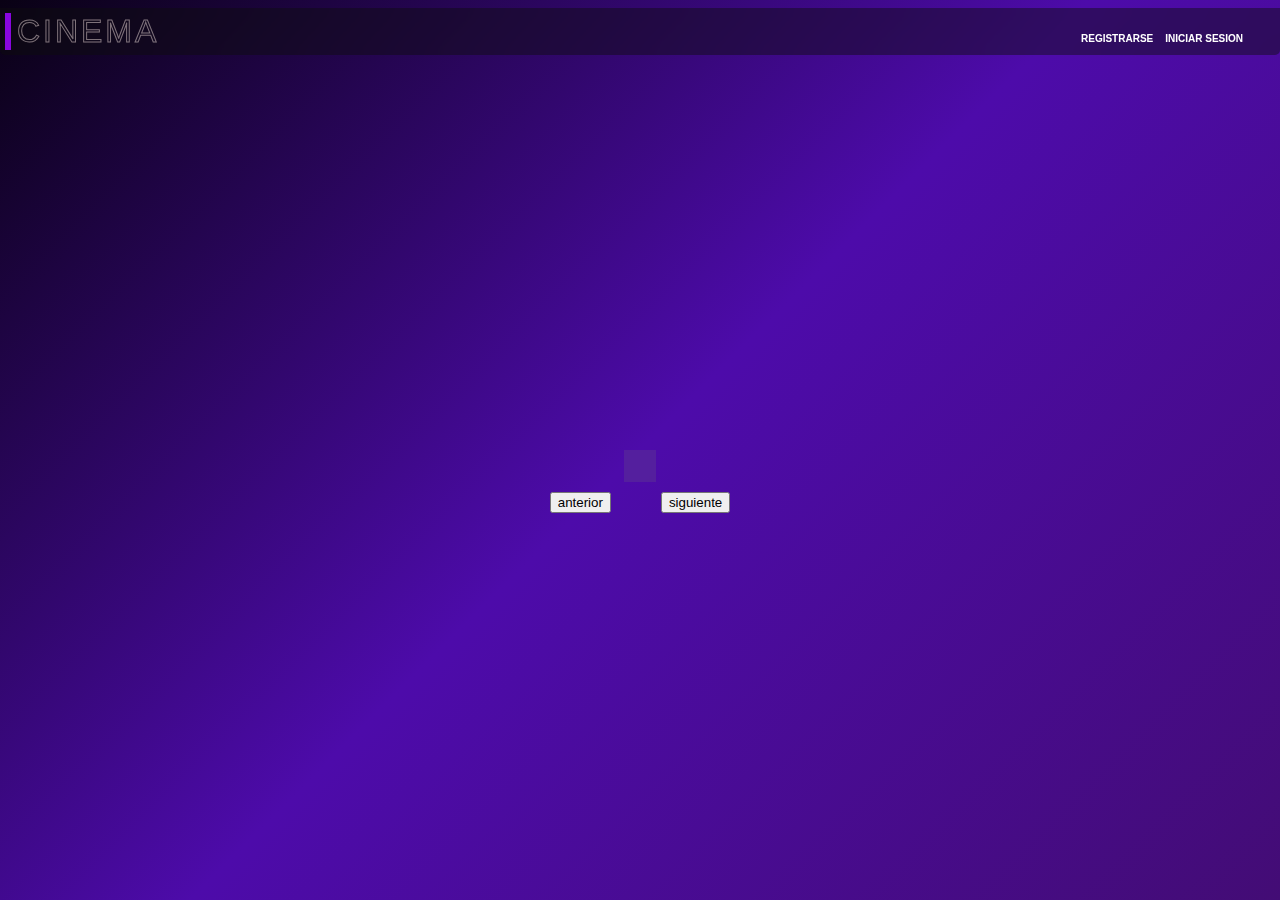
==== cartelera.html @ 40be1a1c "añadir" ====
<!DOCTYPE html>
<html lang="es">
<head>
    <meta charset="UTF-8">
    <meta name="viewport" content="width=device-width, initial-scale=1.0">
    <link rel="stylesheet" href="estilos/cartelera-top.css">
    <title>en cartelera•Cinema</title>
</head>
<body>
    <!-- nav -->
    <div class="barra-negra"></div><!--barra de nav negra-->
  <nav>
    <div class="menu-logo">
    <a href="index.html">
      <button class="button" data-text="Awesome">
        <span class="actual-text">&nbsp;cinema&nbsp;</span>
        <span aria-hidden="true" class="hover-text">&nbsp;cinema&nbsp;</span>
      </button>
    </a>
    </div>
    <div class="login-nav">
      <button class="buti">
        <a href="login/register.html">Registrarse</a>
    </button>
    <button class="buti">
        <a href="login/login.html">iniciar sesion</a>
    </button>
    </div>
  </nav>
  <!-- fin nav -->
    <!-- main -->
    <main>
            <div id="coleccion-pelis">
                
                <div id="carga" class="loader"></div>
                
            </div>
    <div class="botones">
        <button id="anterior">anterior</button>
        <button id="siguiente">siguiente</button>
    </div>
</main>
    <!-- fin main -->
    <script src="javascript/top_cartelera_completo.js"></script>
</body>
</html>
---- estilos/cartelera-top.css ----
html
{
  box-sizing: border-box;
  height: 100%;
  margin: 0;
}
*,
*::before,
*::after
{
  box-sizing: inherit;
}
body {
    font-family: Arial, sans-serif;
    background: linear-gradient(135deg,#090114,#4d0baa,#430c75);
    background-attachment: fixed;
	  background-repeat: no-repeat;
	  background-size: 100% 100%;
    margin: 0;
    padding: 0;
    display: flex;
    justify-content: center;
    align-items: center;
    /* height: 100vh; */
    height: 100vh;
    display: grid;
    grid-template-columns: 100%;
    grid-template-rows: 7% auto;
    position: relative;
}
nav 
{
  z-index: 999;
  grid-row: 1/2;
  grid-column: 1/4;
  color: #fff; /* color del texto */
  padding: 5px; /* añadir espacio interno */
  background-color: #0d0d0d73;
  position: sticky;
  top: 0px;
  border-bottom-left-radius: 5px;
  border-bottom-right-radius: 5px;
  display: flex;
  flex-direction: row;
  align-items: baseline;
  justify-content: space-between;
  backdrop-filter: blur(10px);
  /* gap: 60%; */
  max-width: 100vw;
  overflow-x: hidden;
}
.barra-negra
{
 grid-row: 1/2;
 grid-column: 1/4;
 background-color: #0D0D0D;
 border-bottom-left-radius: 5px;
 border-bottom-right-radius: 5px;
}
/* === removing default button style ===*/
.button {
  margin: 0;
  height: auto;
  background: transparent;
  padding: 0;
  border: none;
}

/* button styling */
.button {
  --border-right: 6px;
  --text-stroke-color: rgba(201, 187, 187, 0.6);
  --animation-color: #8806df;
  --fs-size: 2em;
  letter-spacing: 3px;
  text-decoration: none;
  font-size: var(--fs-size);
  font-family: "Arial";
  position: relative;
  text-transform: uppercase;
  color: transparent;
  -webkit-text-stroke: 1px var(--text-stroke-color);
}
/* this is the text, when you hover on button */
.hover-text {
  position: absolute;
  box-sizing: border-box;
  content: attr(data-text);
  color: var(--animation-color);
  width: 0%;
  inset: 0;
  border-right: var(--border-right) solid var(--animation-color);
  overflow: hidden;
  transition: 0.5s;
  -webkit-text-stroke: 1px var(--animation-color);
}
/* hover */
.button:hover .hover-text {
  width: 100%;
  filter: drop-shadow(0 0 23px var(--animation-color))
}
.menu-logo
{
  width: 300px;
  display: flex;
  align-items: baseline;
  gap: 20%;
}
.login-nav
{
  display: flex;
  float: right;
  width: 200px;
}
/* botones de inicio y register */
.buti {
  font-size: 10px;
  color: #e1e1e1;
  font-family: inherit;
  font-weight: 800;
  cursor: pointer;
  position: relative;
  border: none;
  background: none;
  text-transform: uppercase;
  transition-timing-function: cubic-bezier(0.25, 0.8, 0.25, 1);
  transition-duration: 400ms;
  transition-property: color;
}

.buti:focus,
.buti:hover {
  color: #fff;
}

.buti:focus:after,
.buti:hover:after {
  width: 100%;
  left: 0%;
}

.buti:after {
  content: "";
  pointer-events: none;
  bottom: -2px;
  left: 50%;
  position: absolute;
  width: 0%;
  height: 2px;
  background-color: #fff;
  transition-timing-function: cubic-bezier(0.25, 0.8, 0.25, 1);
  transition-duration: 400ms;
  transition-property: width, left;
}
/* fin nav */
/* listas */
.ul 
{
  list-style-type: none; /* quitar las viñetas de la lista */
  margin: 0;
  padding: 0;
}

.li 
{
  display: inline; /* mostrar elementos en línea */
  /* margin-right: 10px; /* añadir espaciado entre elementos 
  margin-top: 10px;
  padding: 5px;
  height: 222px;
  width: 150px; */
}
/* fin listas */
a 
{
  color: #fff; /* color del enlace */
  text-decoration: none; /* quitar subrayado */
}
/* main */
main{
    /* height: auto; */
    height: min-content;
    display: flex;
    justify-content: space-between;
    align-items: center;
    position: relative;
    flex-flow: column nowrap;
    gap: 10px;
    padding: 1em;

}
#coleccion-pelis
{
    
    backdrop-filter:blur(10px);
    background-color: #72727233;
    margin: 0px;
    display: flex;
    flex-wrap: wrap;
    justify-content: center;
    flex-flow: row wrap;
    padding: 1em;
    gap: 30px;

}
.pelis
{
 width: 150px; 
 height: 222px;
 border: solid 3px wheat;
 margin: 5%;
}
#siguiente
{
    margin-left: 50px;
}
.botones
{
    display: flex;
    /* align-items: center; */
    justify-content: center;
}
/* tarjetas */
.card {
  position: relative;
  width: 150px; 
  height: 222px;
  background-color: #f2f2f2;
  border-radius: 10px;
  display: flex;
  align-items: center;
  justify-content: center;
  perspective: 1000px;
  box-shadow: 0 0 0 5px #ffffff80;
  transition: all 0.6s cubic-bezier(0.175, 0.885, 0.32, 1.275);
  overflow: hidden;
  
  
}

.card img {
  fill: #333;
  transition: all 0.6s cubic-bezier(0.175, 0.885, 0.32, 1.275);
}

.card:hover {
  transform: scale(1.05);
  box-shadow: 0 8px 16px rgba(255, 255, 255, 0.2);
}

.card__content {
  position: absolute;
  top: 0;
  left: 0;
  width: 100%;
  height: 100%;
  padding: 10px;
  box-sizing: border-box;
  background-color: #727272;
  backdrop-filter:blur(20px);
  transform: rotateX(-90deg);
  transform-origin: bottom;
  transition: all 0.6s cubic-bezier(0.175, 0.885, 0.32, 1.275);
  overflow-x: hidden;
  overflow-y: auto;
  background-attachment: fixed;
  background-repeat: no-repeat;
  background-size: 100% 100%;
}
.card__content::-webkit-scrollbar 
{
  width: 0px;
}

.card:hover .card__content {
  transform: rotateX(0deg);
}

.card__title {
  margin: 0;
  font-size: 20px;
  color: #520047;
  font-weight: 700;
}

.card:hover img {
  scale: 0;
}

.card__description {
  margin: 10px 0 0;
  font-size: 14px;
  color: #ffffff;
  line-height: 1.4;
}
/* fin de tarjetas */
.but {
  background-color: #ffffff00;
  color: #fff;
  width: 8.5em;
  height: 2.9em;
  border: #3654ff 0.2em solid;
  border-radius: 11px;
  text-align: right;
  transition: all 0.6s ease;
}

.but:hover {
  background-color: #3654ff;
  cursor: pointer;
}

.but svg {
  width: 1.6em;
  margin: -0.2em 0.8em 1em;
  position: absolute;
  display: flex;
  transition: all 0.6s ease;
}

.but:hover svg {
  transform: translateX(3px);
}

.text {
  margin: 0 2.5em
}
/* fin de main */
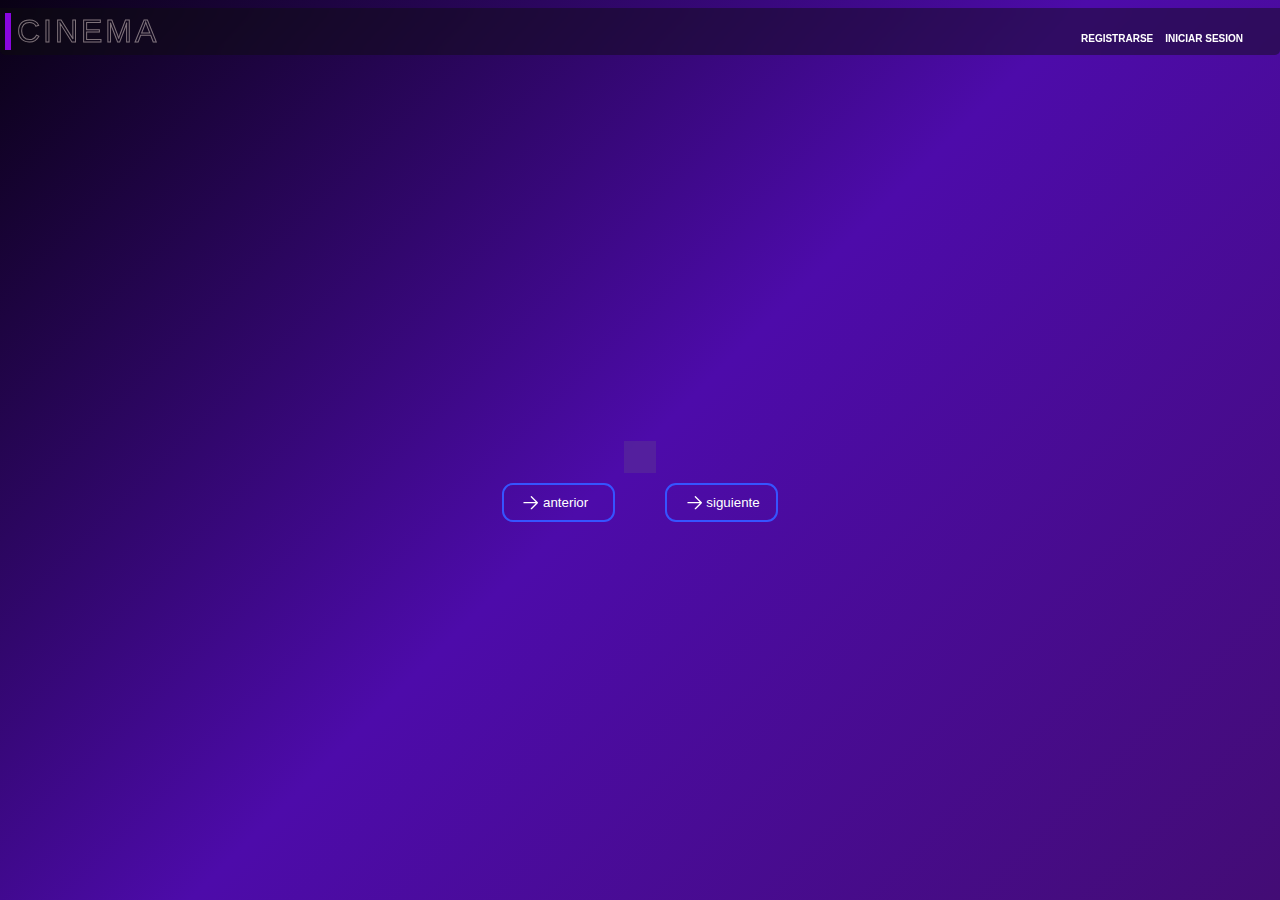
==== commit ec121425: "1" ====
--- a/cartelera.html
+++ b/cartelera.html
@@ -36,8 +36,34 @@
                 
             </div>
     <div class="botones">
-        <button id="anterior">anterior</button>
-        <button id="siguiente">siguiente</button>
+
+
+<button  id="anterior" class="but">
+
+  
+  <svg xmlns="http://www.w3.org/2000/svg" fill="none" viewBox="0 0 24 24" stroke-width="1.5" stroke="currentColor" class="w-6 h-6">
+    <path stroke-linecap="round" stroke-linejoin="round" d="M4.5 12h15m0 0l-6.75-6.75M19.5 12l-6.75 6.75"></path>
+  </svg>
+
+  
+  <div class="text">
+    anterior
+  </div>
+
+</button>
+<button  id="siguiente" class="but">
+
+  
+  <svg xmlns="http://www.w3.org/2000/svg" fill="none" viewBox="0 0 24 24" stroke-width="1.5" stroke="currentColor" class="w-6 h-6">
+    <path stroke-linecap="round" stroke-linejoin="round" d="M4.5 12h15m0 0l-6.75-6.75M19.5 12l-6.75 6.75"></path>
+  </svg>
+
+  
+  <div class="text">
+    siguiente
+  </div>
+
+</button>
     </div>
 </main>
     <!-- fin main -->
--- a/estilos/cartelera-top.css
+++ b/estilos/cartelera-top.css
@@ -325,4 +325,35 @@
 .text {
   margin: 0 2.5em
 }
+.but {
+  background-color: #ffffff00;
+  color: #fff;
+  width: 8.5em;
+  height: 2.9em;
+  border: #3654ff 0.2em solid;
+  border-radius: 11px;
+  text-align: right;
+  transition: all 0.6s ease;
+}
+
+.but:hover {
+  background-color: #3654ff;
+  cursor: pointer;
+}
+
+.but svg {
+  width: 1.6em;
+  margin: -0.2em 0.8em 1em;
+  position: absolute;
+  display: flex;
+  transition: all 0.6s ease;
+}
+
+.but:hover svg {
+  transform: translateX(5px);
+}
+
+.text {
+  margin: 0 2.5em
+}
 /* fin de main */
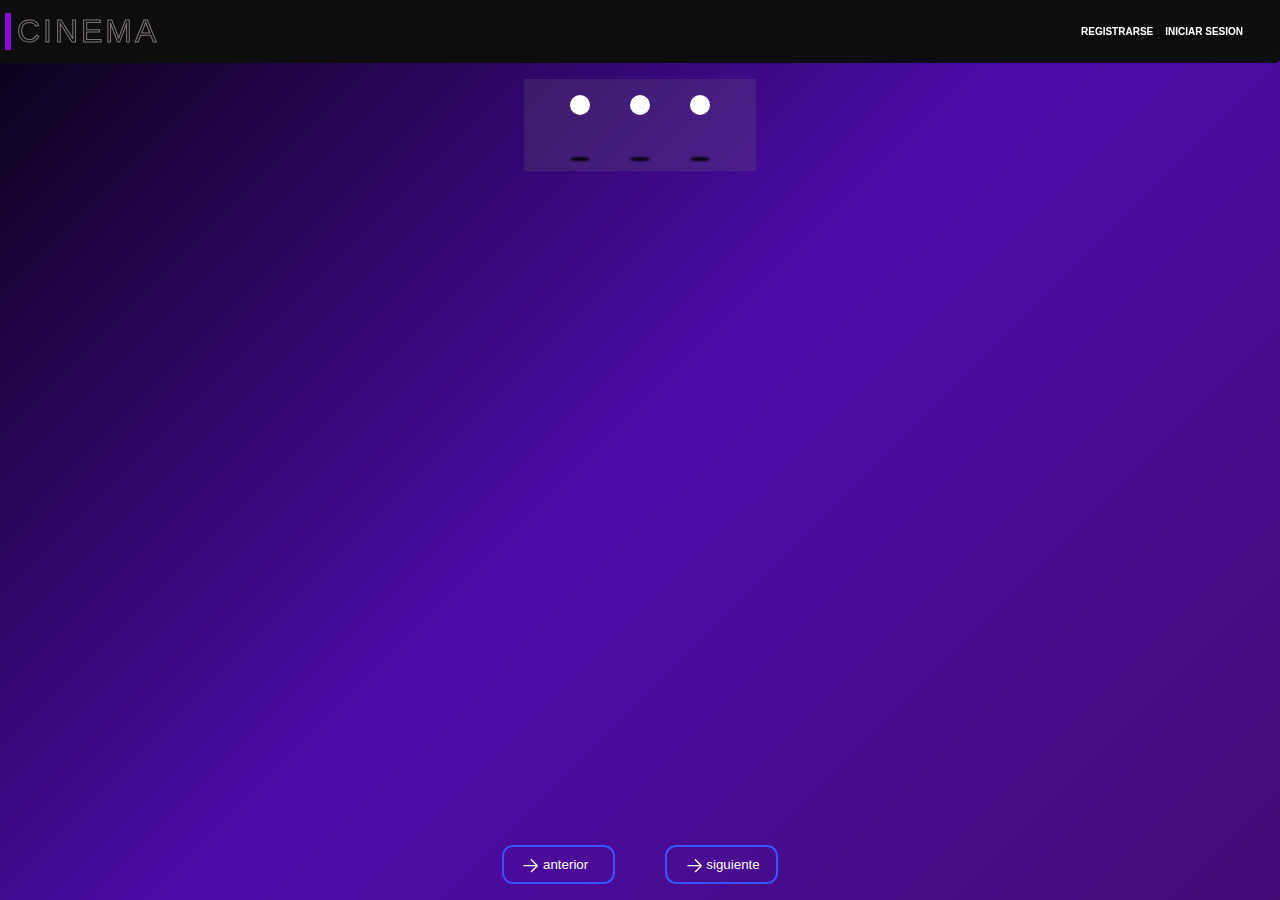
==== commit a4c95323: "1.2" ====
--- a/cartelera.html
+++ b/cartelera.html
@@ -32,7 +32,7 @@
     <main>
             <div id="coleccion-pelis">
                 
-                <div id="carga" class="loader"></div>
+             
                 
             </div>
     <div class="botones">
--- a/estilos/cartelera-top.css
+++ b/estilos/cartelera-top.css
@@ -18,14 +18,11 @@
 	  background-size: 100% 100%;
     margin: 0;
     padding: 0;
-    display: flex;
-    justify-content: center;
-    align-items: center;
-    /* height: 100vh; */
+    display: flex;  
     height: 100vh;
     display: grid;
     grid-template-columns: 100%;
-    grid-template-rows: 7% auto;
+    grid-template-rows: 7% 1fr;
     position: relative;
 }
 nav 
@@ -42,12 +39,11 @@
   border-bottom-right-radius: 5px;
   display: flex;
   flex-direction: row;
-  align-items: baseline;
+  align-items: center;
   justify-content: space-between;
   backdrop-filter: blur(10px);
-  /* gap: 60%; */
   max-width: 100vw;
-  overflow-x: hidden;
+
 }
 .barra-negra
 {
@@ -179,7 +175,7 @@
 /* main */
 main{
     /* height: auto; */
-    height: min-content;
+    grid-row: 2/3;
     display: flex;
     justify-content: space-between;
     align-items: center;
@@ -205,10 +201,11 @@
 }
 .pelis
 {
- width: 150px; 
- height: 222px;
- border: solid 3px wheat;
- margin: 5%;
+  width: 300px; 
+  height: 400px;
+  border: solid 1px wheat;
+  border-radius: 5px;
+  margin: 1%;
 }
 #siguiente
 {
@@ -223,8 +220,8 @@
 /* tarjetas */
 .card {
   position: relative;
-  width: 150px; 
-  height: 222px;
+  width: auto; 
+  height: auto;
   background-color: #f2f2f2;
   border-radius: 10px;
   display: flex;
@@ -254,6 +251,7 @@
   left: 0;
   width: 100%;
   height: 100%;
+  margin: 0%;
   padding: 10px;
   box-sizing: border-box;
   background-color: #727272;
@@ -357,3 +355,92 @@
   margin: 0 2.5em
 }
 /* fin de main */
+/* loader */
+.wrapper {
+  width: 200px;
+  height: 60px;
+  position: relative;
+  z-index: 1;
+}
+
+.circle {
+  width: 20px;
+  height: 20px;
+  position: absolute;
+  border-radius: 50%;
+  background-color: #fff;
+  left: 15%;
+  transform-origin: 50%;
+  animation: circle7124 .5s alternate infinite ease;
+}
+
+@keyframes circle7124 {
+  0% {
+    top: 60px;
+    height: 5px;
+    border-radius: 50px 50px 25px 25px;
+    transform: scaleX(1.7);
+  }
+
+  40% {
+    height: 20px;
+    border-radius: 50%;
+    transform: scaleX(1);
+  }
+
+  100% {
+    top: 0%;
+  }
+}
+
+.circle:nth-child(2) {
+  left: 45%;
+  animation-delay: .2s;
+}
+
+.circle:nth-child(3) {
+  left: auto;
+  right: 15%;
+  animation-delay: .3s;
+}
+
+.shadow {
+  width: 20px;
+  height: 4px;
+  border-radius: 50%;
+  background-color: rgba(0,0,0,0.9);
+  position: absolute;
+  top: 62px;
+  transform-origin: 50%;
+  z-index: -1;
+  left: 15%;
+  filter: blur(1px);
+  animation: shadow046 .5s alternate infinite ease;
+}
+
+@keyframes shadow046 {
+  0% {
+    transform: scaleX(1.5);
+  }
+
+  40% {
+    transform: scaleX(1);
+    opacity: .7;
+  }
+
+  100% {
+    transform: scaleX(.2);
+    opacity: .4;
+  }
+}
+
+.shadow:nth-child(4) {
+  left: 45%;
+  animation-delay: .2s
+}
+
+.shadow:nth-child(5) {
+  left: auto;
+  right: 15%;
+  animation-delay: .3s;
+}
